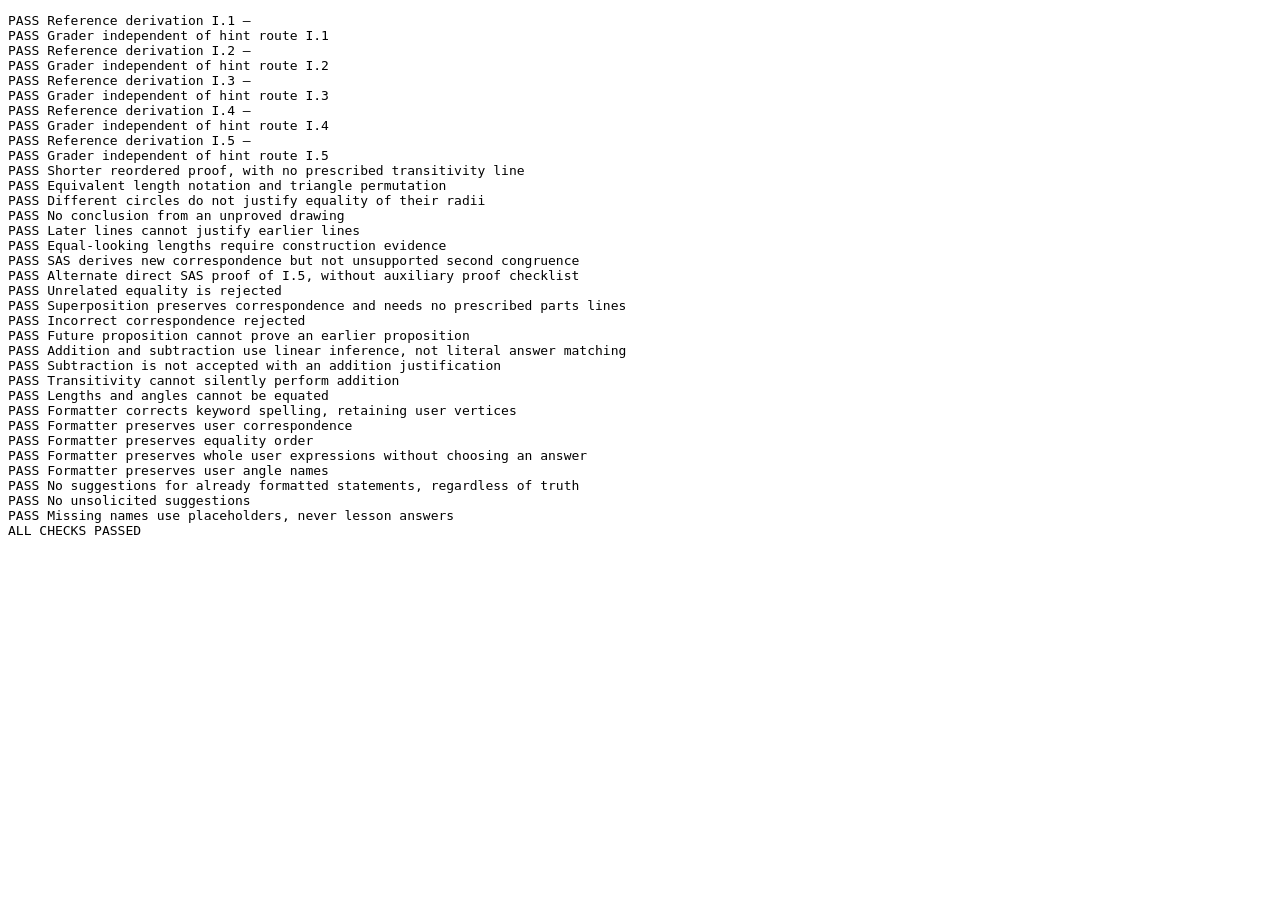
==== tests/logic.html @ 8269aeb0 "Build interactive Euclid Elements workshop" ====
<!doctype html><html lang="en"><meta charset="utf-8"><title>Euclid logic regression tests</title><body><pre id="results">Running…</pre><script src="../lessons.js"></script><script src="../logic.js"></script><script src="../format-help.js"></script><script src="logic-tests.js"></script></body></html>
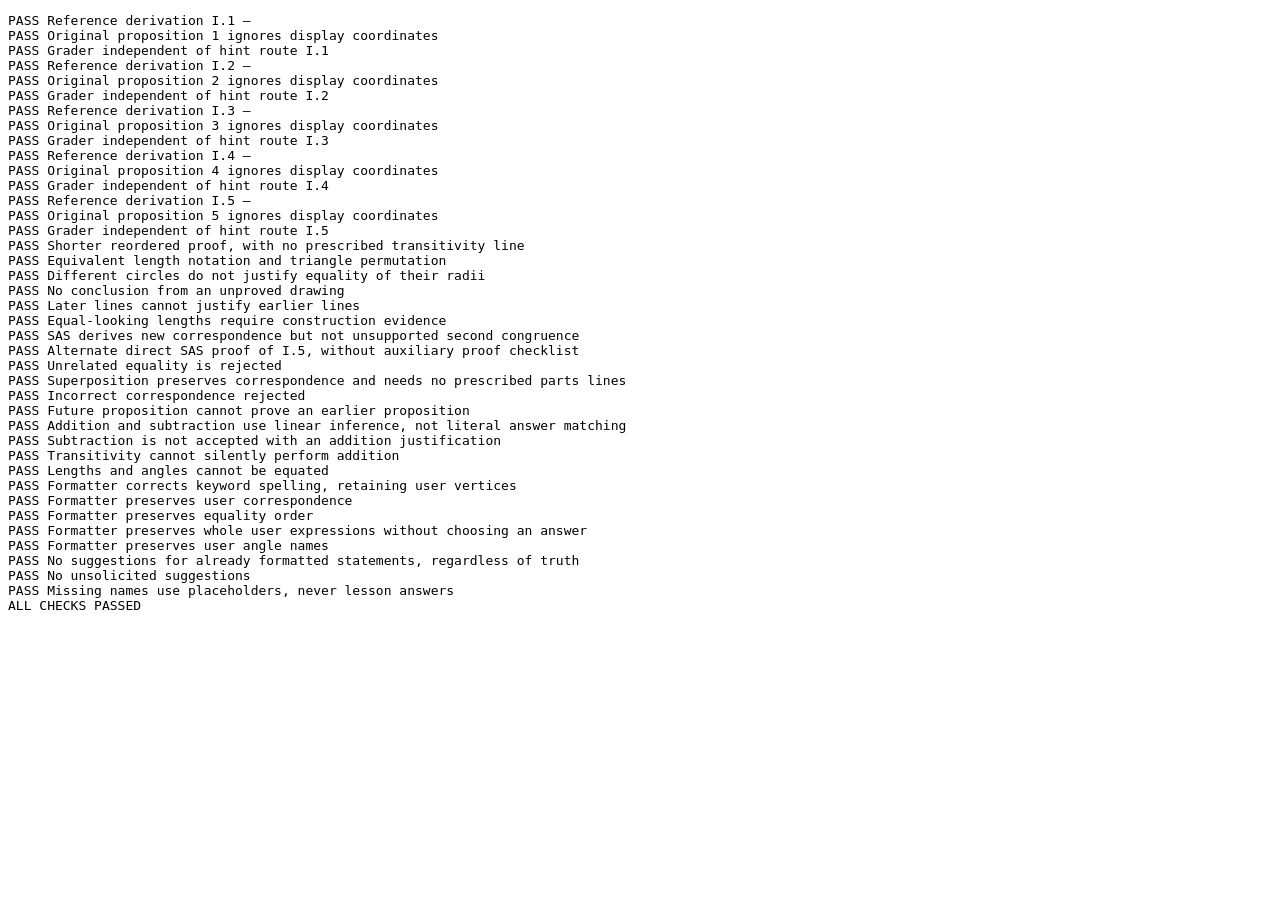
==== commit 46f3373b: "Grade geometry from persistent construction provenance" ====
--- a/tests/logic.html
+++ b/tests/logic.html
@@ -1 +1 @@
-<!doctype html><html lang="en"><meta charset="utf-8"><title>Euclid logic regression tests</title><body><pre id="results">Running…</pre><script src="../lessons.js"></script><script src="../logic.js"></script><script src="../format-help.js"></script><script src="logic-tests.js"></script></body></html>
+<!doctype html><html lang="en"><meta charset="utf-8"><title>Euclid logic regression tests</title><body><pre id="results">Running…</pre><script src="../lessons.js"></script><script src="../construction.js"></script><script src="../logic.js"></script><script src="../format-help.js"></script><script src="logic-tests.js"></script></body></html>
